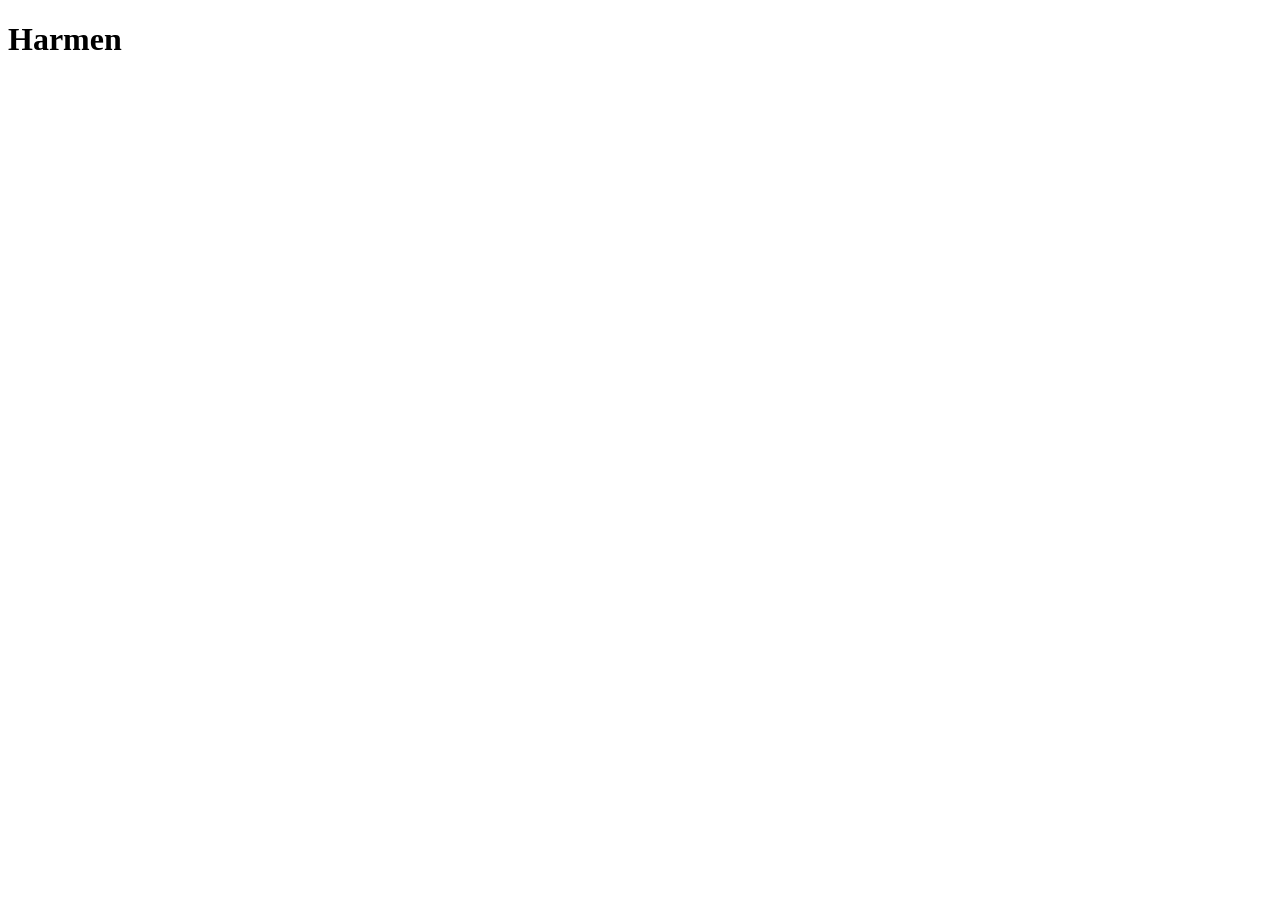
==== index.html @ 1560dad6 "Initial commit" ====
<!DOCTYPE html>
<html lang="en">
<head>
    <meta charset="UTF-8">
    <meta name="viewport" content="width=device-width, initial-scale=1.0">
    <title>Document</title>
</head>
<body>
    <h1>Harmen</h1>
</body>
</html>
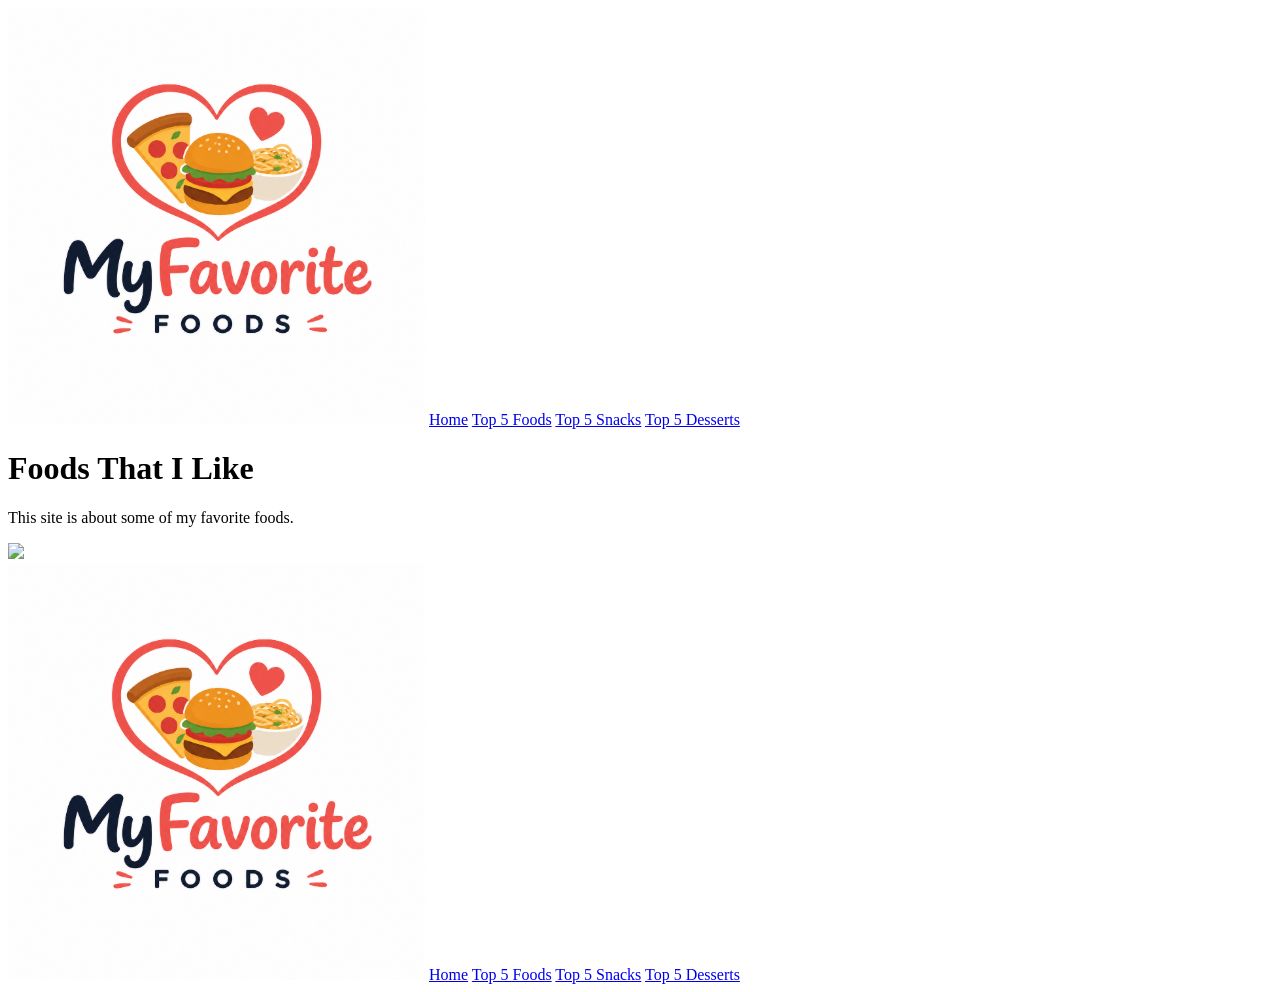
==== commit e3c43e3c: "added links to other pages" ====
--- a/index.html
+++ b/index.html
@@ -1,11 +1,34 @@
-<!DOCTYPE html>
+<!doctype html>
 <html lang="en">
-<head>
-    <meta charset="UTF-8">
-    <meta name="viewport" content="width=device-width, initial-scale=1.0">
-    <title>Document</title>
-</head>
-<body>
-    <h1>Harmen</h1>
-</body>
-</html>+  <head>
+    <meta charset="UTF-8" />
+    <meta name="viewport" content="width=device-width, initial-scale=1.0" />
+    <title>Foods That I Like</title>
+    <link rel="icon" type="image/png" href="images/My Favorite.png" />
+    <link rel="stylesheet" type="text/css" href="style/style.css" />
+  </head>
+  <body>
+    <header>
+      <img src="images/My Favorite.png" />
+      <a href="index.html">Home</a>
+      <a href="top_5_foods.html">Top 5 Foods</a>
+      <a href="top_5_snacks.html">Top 5 Snacks</a>
+      <a href="top_5_desserts.html">Top 5 Desserts</a>
+    </header>
+    <main>
+      <h1>Foods That I Like</h1>
+      <p>This site is about some of my favorite foods.</p>
+      <img src="images/" />
+    </main>
+    <footer>
+      <img src="images/My Favorite.png" />
+      <a href="index.html">Home</a>
+      <a href="top_5_foods.html">Top 5 Foods</a>
+      <a href="top_5_snacks.html">Top 5 Snacks</a>
+      <a href="top_5_desserts.html">Top 5 Desserts</a>
+      <a href="instagram.com" src="images/" target="_blank"></a>
+      <a href="facebook.com" src="images/" target="_blank"></a>
+      <a href="x.com" src="images/" target="_blank"></a>
+    </footer>
+  </body>
+</html>
--- a/style/style.css
+++ b/style/style.css
@@ -0,0 +1 @@
+@import url('https://fonts.googleapis.com/css2?family=Cause:wght@100..900&family=Indie+Flower&display=swap');
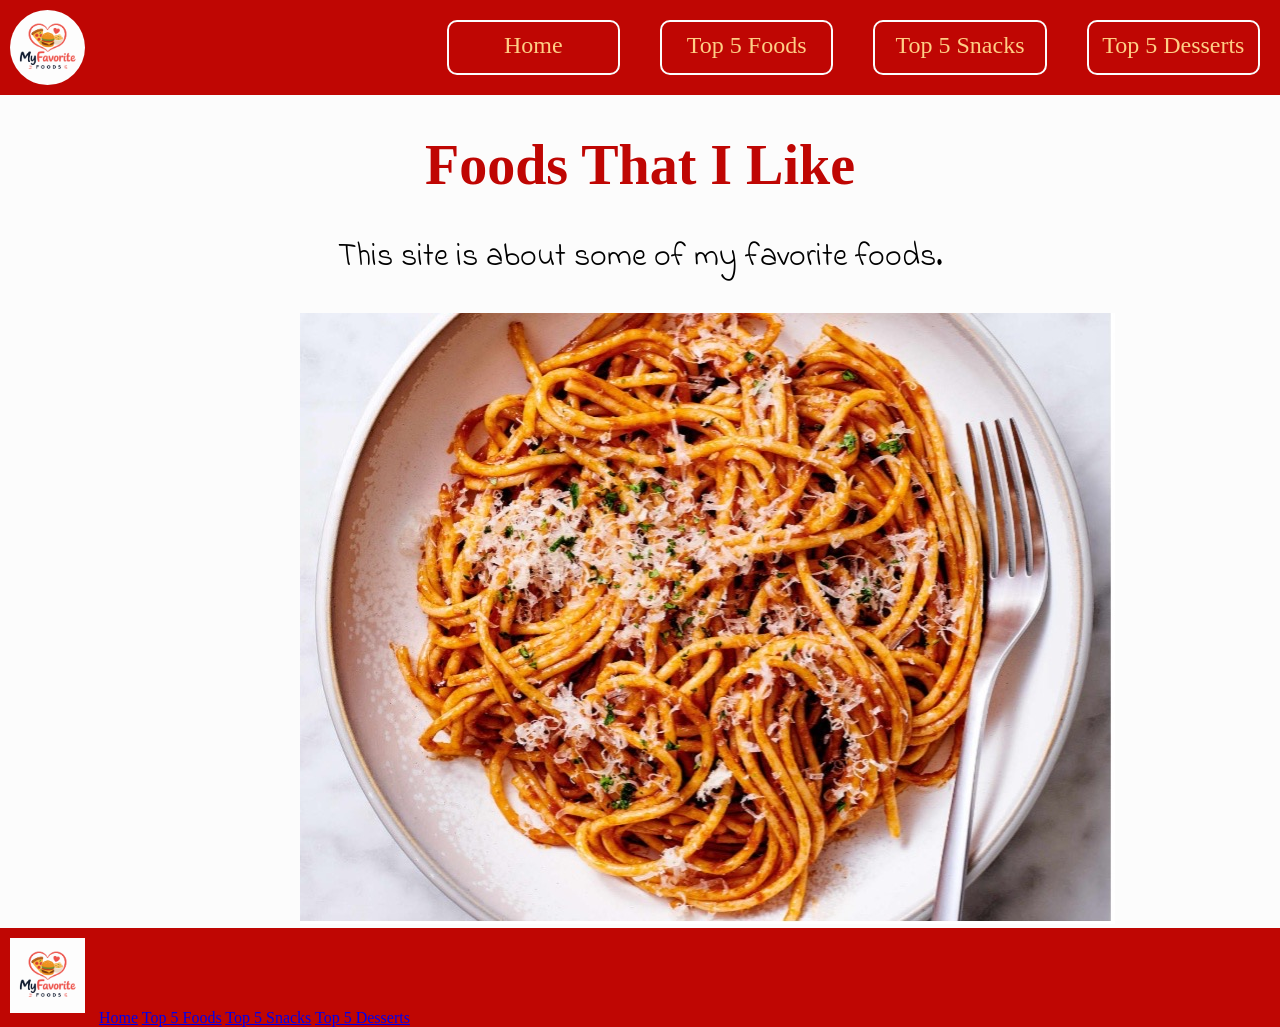
==== commit 3071af1e: "changes" ====
--- a/index.html
+++ b/index.html
@@ -8,17 +8,17 @@
     <link rel="stylesheet" type="text/css" href="style/style.css" />
   </head>
   <body>
-    <header>
+    <header id="header">
       <img src="images/My Favorite.png" />
-      <a href="index.html">Home</a>
-      <a href="top_5_foods.html">Top 5 Foods</a>
-      <a href="top_5_snacks.html">Top 5 Snacks</a>
-      <a href="top_5_desserts.html">Top 5 Desserts</a>
+      <a href="index.html" class="home">Home</a>
+      <a href="top_5_foods.html" class="foods">Top 5 Foods</a>
+      <a href="top_5_snacks.html" class="snacks">Top 5 Snacks</a>
+      <a href="top_5_desserts.html" class="desserts">Top 5 Desserts</a>
     </header>
     <main>
       <h1>Foods That I Like</h1>
       <p>This site is about some of my favorite foods.</p>
-      <img src="images/" />
+      <img src="images/spagetti.jpg" id="main_img">
     </main>
     <footer>
       <img src="images/My Favorite.png" />
--- a/style/style.css
+++ b/style/style.css
@@ -1 +1,56 @@
-@import url('https://fonts.googleapis.com/css2?family=Cause:wght@100..900&family=Indie+Flower&display=swap');+@import url("https://fonts.googleapis.com/css2?family=Cause:wght@100..900&family=Indie+Flower&display=swap");
+body {
+  margin: 0;
+  background: #fcfcfc;
+}
+header img {
+  height: 75px;
+  width: 75px;
+  margin: 10px;
+  border-radius: 40px;
+}
+header {
+  background: #bf0603;
+  display: grid;
+  grid-template-columns: repeat(6, 1fr);
+}
+header a {
+  text-decoration: none;
+  color: #fece85;
+  font-size: 1.5em;
+  border: #fcfcfc solid 2px;
+  border-radius: 10px;
+  padding-top: 10px;
+  margin: 20px;
+  text-align: center;
+}
+
+.home {
+    grid-column: 3/4;
+}
+
+h1 {
+  text-align: center;
+  font-family: Cause;
+  color: #bf0603;
+  font-size: 3.5em;
+}
+p {
+  font-family: "Indie Flower";
+  text-align: center;
+  font-size: 2em;
+}
+
+footer img {
+  height: 75px;
+  width: 75px;
+  margin: 10px;
+}
+footer {
+  background: #bf0603;
+}
+
+#main_img {
+  text-align: center;
+  margin-left: 300px;
+}
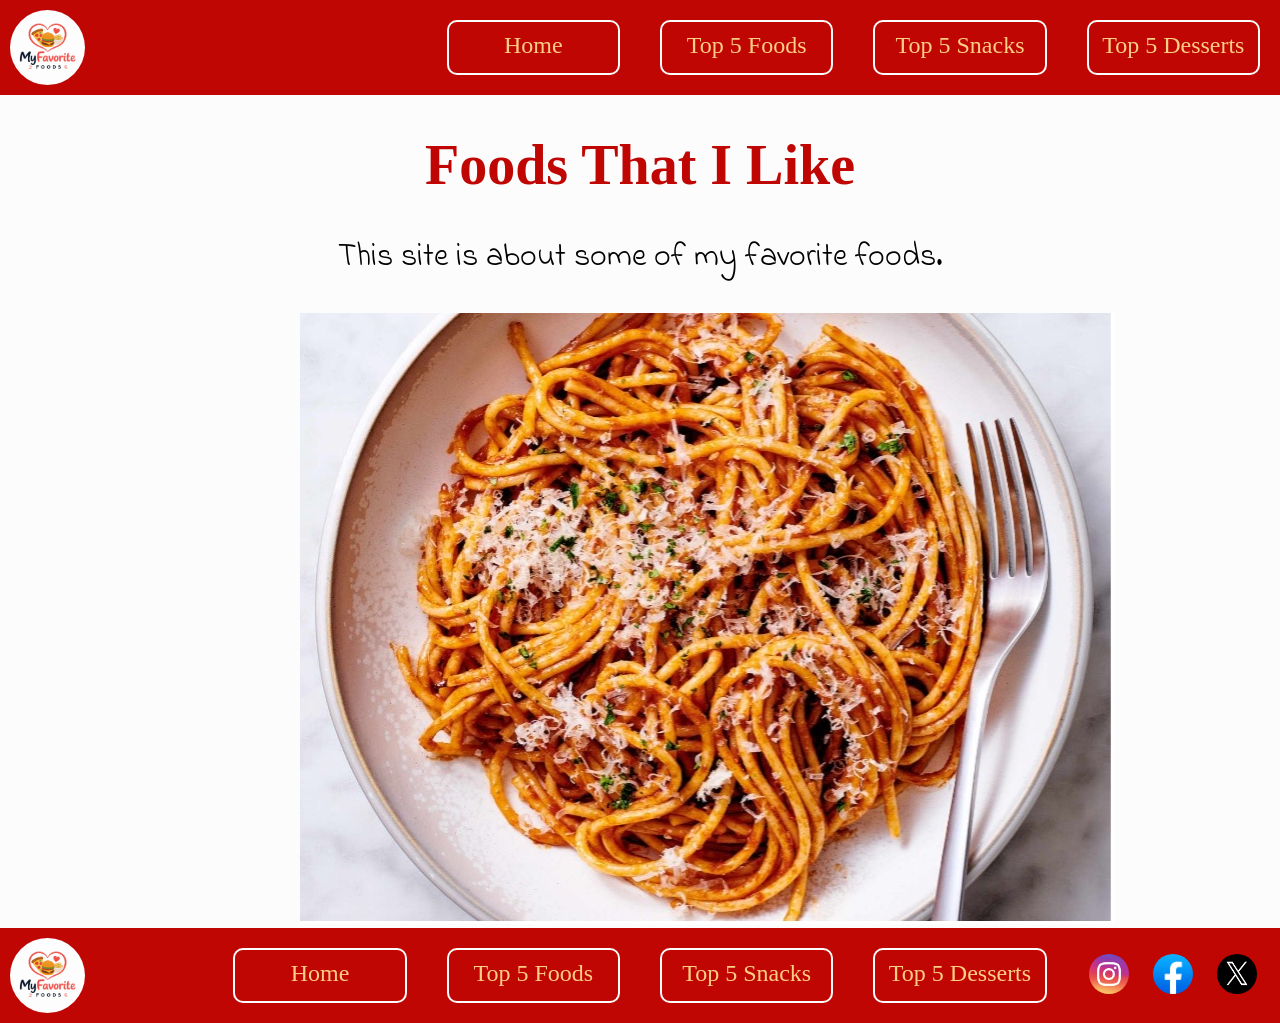
==== commit e18d3841: "More css" ====
--- a/index.html
+++ b/index.html
@@ -18,17 +18,25 @@
     <main>
       <h1>Foods That I Like</h1>
       <p>This site is about some of my favorite foods.</p>
-      <img src="images/spagetti.jpg" id="main_img">
+      <img src="images/spagetti.jpg" id="main_img" />
     </main>
     <footer>
       <img src="images/My Favorite.png" />
-      <a href="index.html">Home</a>
-      <a href="top_5_foods.html">Top 5 Foods</a>
-      <a href="top_5_snacks.html">Top 5 Snacks</a>
-      <a href="top_5_desserts.html">Top 5 Desserts</a>
-      <a href="instagram.com" src="images/" target="_blank"></a>
-      <a href="facebook.com" src="images/" target="_blank"></a>
-      <a href="x.com" src="images/" target="_blank"></a>
+      <a href="index.html" class="pages">Home</a>
+      <a href="top_5_foods.html" class="pages">Top 5 Foods</a>
+      <a href="top_5_snacks.html" class="pages">Top 5 Snacks</a>
+      <a href="top_5_desserts.html" class="pages">Top 5 Desserts</a>
+      <div class="socials">
+        <a href="https://www.instagram.com/" target="_blank"
+          ><img src="images/instagram.jpg" class="social"
+        /></a>
+        <a href="https://www.facebook.com" target="_blank"
+          ><img src="images/facebook.png" class="social"
+        /></a>
+        <a href="https://www.x.com" target="_blank"
+          ><img src="images/x.png" class="social"
+        /></a>
+      </div>
     </footer>
   </body>
 </html>
--- a/style/style.css
+++ b/style/style.css
@@ -26,7 +26,7 @@
 }
 
 .home {
-    grid-column: 3/4;
+  grid-column: 3/4;
 }
 
 h1 {
@@ -45,12 +45,77 @@
   height: 75px;
   width: 75px;
   margin: 10px;
+  border-radius: 40px;
 }
 footer {
   background: #bf0603;
+  display: grid;
+  grid-template-columns: repeat(6, 1fr);
 }
 
 #main_img {
   text-align: center;
   margin-left: 300px;
 }
+.pages {
+  text-decoration: none;
+  color: #fece85;
+  font-size: 1.5em;
+  border: #fcfcfc solid 2px;
+  border-radius: 10px;
+  padding-top: 10px;
+  margin: 20px;
+  text-align: center;
+}
+.social {
+  width: 40px;
+  height: 40px;
+}
+
+.socials {
+  justify-self: center;
+  align-self: center;
+}
+#content-1 {
+  display: grid;
+  grid-template-columns: 75px 1fr 75px 1fr 75px;
+}
+#content-2 {
+  display: grid;
+  grid-template-columns: 25px 1fr 25px 1fr 25px 1fr 25px;
+}
+.card {
+  border: 4px solid black;
+  border-radius: 10px;
+  margin-bottom: 25px;
+  overflow: hidden;
+}
+.card img{
+  width: 100%;
+  height: 400px;
+  object-fit: cover;            
+  object-position: center;
+  display: block;
+}
+.card p {
+  font-size: 24px;
+  text-align: center;
+}
+
+#spagetti {
+ grid-column: 2/3;
+}
+
+#alfredo {
+  grid-column: 4/5;
+}
+#drunken {
+  grid-column: 2/3;
+}
+#burger {
+  grid-column: 4/5;
+}
+
+#meatball {
+  grid-column: 6/7;
+}
